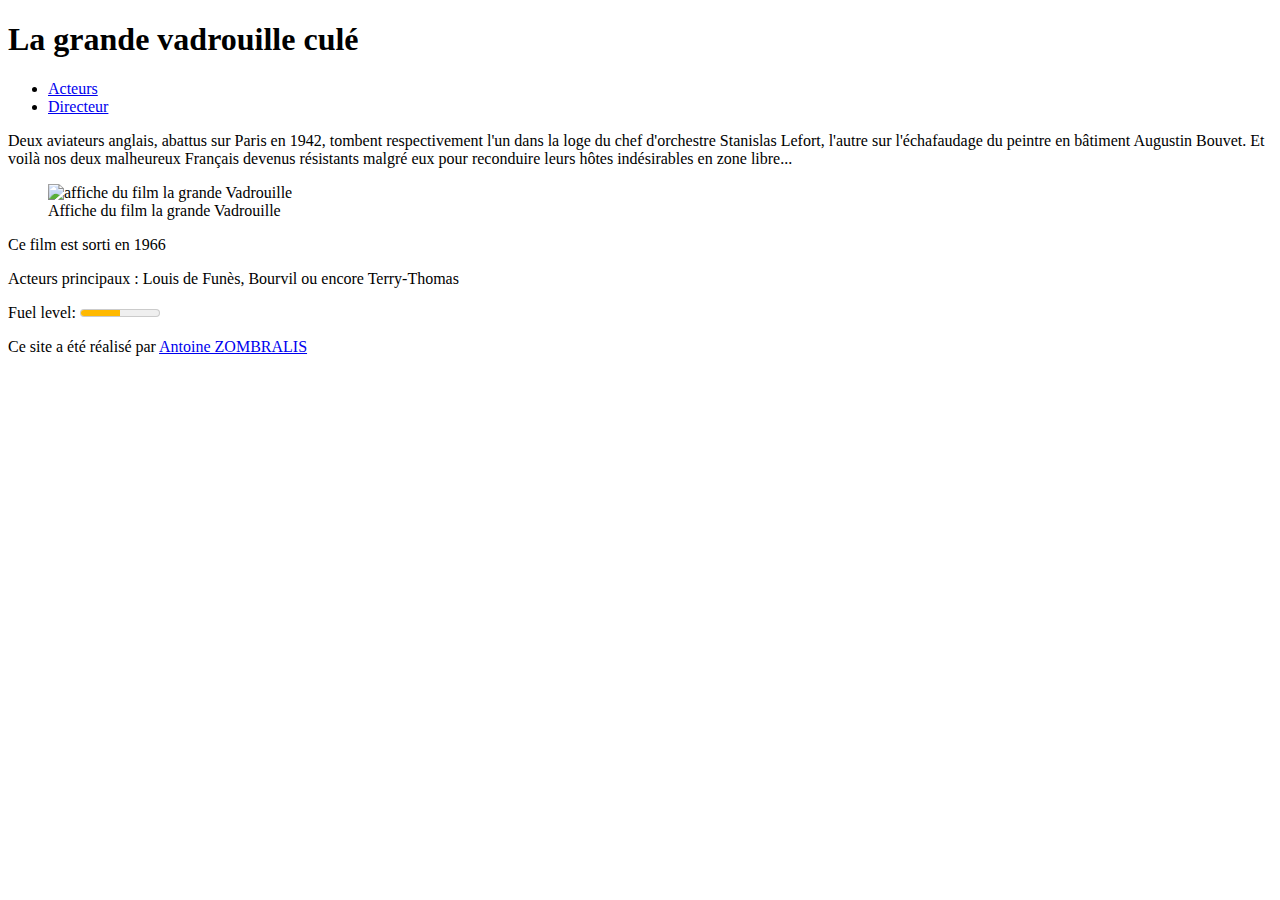
==== index.html @ 41dbbaf2 "Ajout d'index.html" ====
<!DOCTYPE html>
<html lang="fr">
    <head>
        <meta charset="utf-8">
        <meta name="viewport" content="width=device-width, initial-scale=1.0">
        <title>Un site</title>
            <link href='css/style.css' rel='stylesheet' type='text/css'>
<!--            <link href='css/reset.css' rel='stylesheet' type='text/css'>-->
    </head>
    <body>
        <header>
            <h1>La grande vadrouille culé</h1>
        </header>
        <main>
            <section class="flexbox-container">
                <aside class="flexbox-container-left">
                    <nav>
                        <ul>
                            <li><a href="actor.html">Acteurs</a></li>
                            <li><a href="director.html">Directeur</a></li>
                        </ul>
                    </nav>
                </aside>
                <article class="flexbox-container-right">
                    <p>Deux aviateurs anglais, abattus sur Paris en 1942, tombent respectivement l'un dans la loge du chef d'orchestre Stanislas Lefort, l'autre sur l'échafaudage du peintre en bâtiment Augustin Bouvet. Et voilà nos deux malheureux Français devenus résistants malgré eux pour reconduire leurs hôtes indésirables en zone libre...</p>
                    <figure>
                        <img src="images/afficheLaGrandeVadrouille.jpg" alt="affiche du film la grande Vadrouille">
                        <figcaption>Affiche du film la grande Vadrouille</figcaption>
                    </figure>
                    <p>Ce film est sorti en <time datetime="1966">1966</time></p>
                    <p>Acteurs principaux : Louis de Funès, Bourvil ou encore Terry-Thomas</p>
                    <label for="fuel">Fuel level:</label>
                    <meter id="fuel"
                           min="0" max="100"
                           low="33" high="66" optimum="80"
                           value="50">
                        at 50/100
                    </meter>
                </article>
            </section>
        </main>
        <footer>
            <p>Ce site a été réalisé par <a href="https://github.com/Antoine-Zombralis">Antoine ZOMBRALIS</a></p>
        </footer>
    </body>

</html>
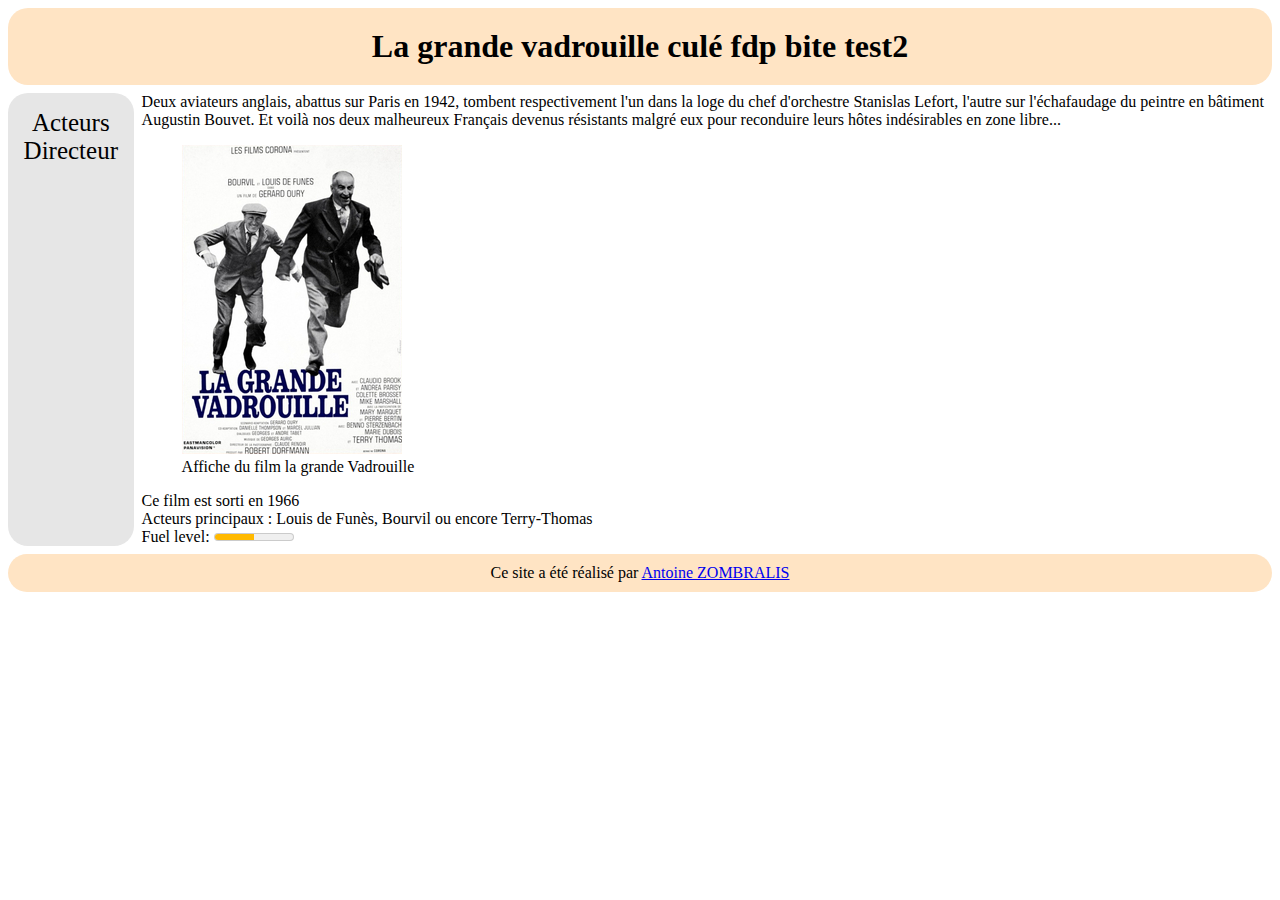
==== commit 67e069a2: "test" ====
--- a/index.html
+++ b/index.html
@@ -9,7 +9,7 @@
     </head>
     <body>
         <header>
-            <h1>La grande vadrouille culé</h1>
+            <h1>La grande vadrouille culé fdp bite test2</h1>
         </header>
         <main>
             <section class="flexbox-container">
--- a/css/style.css
+++ b/css/style.css
@@ -0,0 +1,69 @@
+body {
+    background-color: white;
+}
+
+header {
+    background-color: bisque;
+    border-radius: 20px;
+    text-align: center;
+    margin-bottom: 8px;
+}
+
+p {
+    margin-block-start: 0;
+    margin-block-end: 0;
+}
+
+h1 {
+    margin: 0;
+    padding: 20px;
+}
+
+footer {
+    background-color: bisque;
+    border-radius: 20px;
+    text-align: center;
+    margin-top: 8px;
+}
+
+footer p {
+    padding: 10px;
+}
+
+.flexbox-container {
+    display: flex;
+    flex-direction: row;
+}
+
+.flexbox-container-right {
+    width: 90%;
+}
+
+.flexbox-container-left {
+    width: 10%;
+    background-color: #e6e6e6;
+    margin-right: 8px;
+    border-radius: 20px;
+}
+
+.flexbox-container-left nav {
+    display: flex;
+    flex-direction: row;
+    justify-content: center;
+}
+
+.flexbox-container-left ul {
+    display: flex;
+    flex-direction: column;
+    list-style: none;
+    padding: 0;
+    text-align: center;
+}
+
+.flexbox-container-left a,
+.flexbox-container-left a:hover,
+.flexbox-container-left a:visited {
+    color: #000;
+    text-decoration: none;
+    font-size: 25px;
+}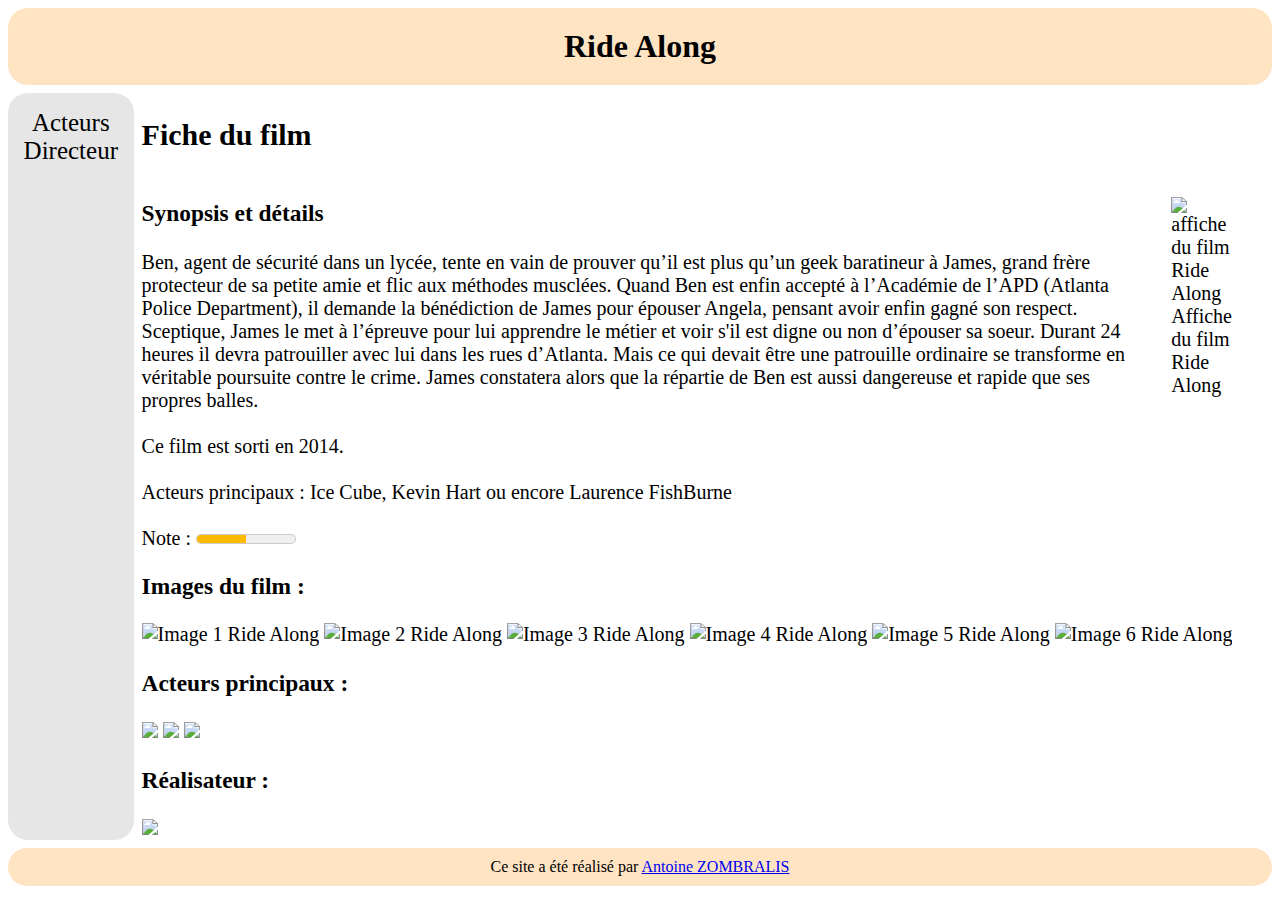
==== commit 2d19cbca: "Ajout des éléments principaux de la partie FRONT" ====
--- a/index.html
+++ b/index.html
@@ -1,48 +1,81 @@
 <!DOCTYPE html>
 <html lang="fr">
-    <head>
-        <meta charset="utf-8">
-        <meta name="viewport" content="width=device-width, initial-scale=1.0">
-        <title>Un site</title>
-            <link href='css/style.css' rel='stylesheet' type='text/css'>
-<!--            <link href='css/reset.css' rel='stylesheet' type='text/css'>-->
-    </head>
-    <body>
-        <header>
-            <h1>La grande vadrouille culé fdp bite test2</h1>
-        </header>
-        <main>
-            <section class="flexbox-container">
-                <aside class="flexbox-container-left">
-                    <nav>
-                        <ul>
-                            <li><a href="actor.html">Acteurs</a></li>
-                            <li><a href="director.html">Directeur</a></li>
-                        </ul>
-                    </nav>
-                </aside>
-                <article class="flexbox-container-right">
-                    <p>Deux aviateurs anglais, abattus sur Paris en 1942, tombent respectivement l'un dans la loge du chef d'orchestre Stanislas Lefort, l'autre sur l'échafaudage du peintre en bâtiment Augustin Bouvet. Et voilà nos deux malheureux Français devenus résistants malgré eux pour reconduire leurs hôtes indésirables en zone libre...</p>
+<head>
+    <meta charset="utf-8">
+    <meta name="viewport" content="width=device-width, initial-scale=1.0">
+    <title>Un site</title>
+    <link href='css/style.css' rel='stylesheet' type='text/css'>
+    <!--            <link href='css/reset.css' rel='stylesheet' type='text/css'>-->
+</head>
+<body>
+<header>
+    <h1><a class="siteTitle" href="index.html">Ride Along</a></h1>
+</header>
+<main>
+    <section class="flexbox-container">
+        <aside class="flexbox-container-left">
+            <nav>
+                <ul>
+                    <li><a href="actor.html">Acteurs</a></li>
+                    <li><a href="director.html">Directeur</a></li>
+                </ul>
+            </nav>
+        </aside>
+        <article class="flexbox-container-right">
+            <h2>Fiche du film</h2>
+            <div class="flexbox-container-right-primary-flex">
+                <div class="flexbox-container-right-primary-flex-first-flexbox">
+                    <div>
+                        <h3>Synopsis et détails</h3>
+                        <p>Ben, agent de sécurité dans un lycée, tente en vain de prouver qu’il est plus qu’un geek baratineur à James, grand frère protecteur de sa petite amie et flic aux méthodes musclées. Quand Ben est enfin accepté à l’Académie de l’APD (Atlanta Police Department), il demande la bénédiction de James pour épouser Angela, pensant avoir enfin gagné son respect. Sceptique, James le met à l’épreuve pour lui apprendre le métier et voir s'il est digne ou non d’épouser sa soeur. Durant 24 heures il devra patrouiller avec lui dans les rues d’Atlanta. Mais ce qui devait être une patrouille ordinaire se transforme en véritable poursuite contre le crime. James constatera alors que la répartie de Ben est aussi dangereuse et rapide que ses propres balles.</p>
+                        <br>
+                        <p>Ce film est sorti en <time datetime="2014">2014</time>.</p>
+                        <br>
+                        <p>Acteurs principaux : Ice Cube, Kevin Hart ou encore Laurence FishBurne</p>
+                        <br>
+                        <div>
+                            <label for="fuel">Note :</label>
+                            <meter id="fuel"
+                                   min="0" max="100"
+                                   low="33" high="66" optimum="80"
+                                   value="50">
+                                at 50/100
+                            </meter>
+                        </div>
+                    </div>
                     <figure>
-                        <img src="images/afficheLaGrandeVadrouille.jpg" alt="affiche du film la grande Vadrouille">
-                        <figcaption>Affiche du film la grande Vadrouille</figcaption>
+                        <img src="images/poster-RideAlong.jpg" alt="affiche du film Ride Along">
+                        <figcaption>Affiche du film Ride Along</figcaption>
                     </figure>
-                    <p>Ce film est sorti en <time datetime="1966">1966</time></p>
-                    <p>Acteurs principaux : Louis de Funès, Bourvil ou encore Terry-Thomas</p>
-                    <label for="fuel">Fuel level:</label>
-                    <meter id="fuel"
-                           min="0" max="100"
-                           low="33" high="66" optimum="80"
-                           value="50">
-                        at 50/100
-                    </meter>
-                </article>
-            </section>
-        </main>
-        <footer>
-            <p>Ce site a été réalisé par <a href="https://github.com/Antoine-Zombralis">Antoine ZOMBRALIS</a></p>
-        </footer>
-    </body>
+                </div>
+
+            </div>
+            <div>
+                <h3>Images du film :</h3>
+                <img src="images/Picture1-RideAlong.jpg" alt="Image 1 Ride Along">
+                <img src="images/Picture2-RideAlong.jpg" alt="Image 2 Ride Along">
+                <img src="images/Picture3-RideAlong.jpg" alt="Image 3 Ride Along">
+                <img src="images/Picture4-RideAlong.jpg" alt="Image 4 Ride Along">
+                <img src="images/Picture5-RideAlong.jpg" alt="Image 5 Ride Along">
+                <img src="images/Picture6-RideAlong.jpg" alt="Image 6 Ride Along">
+            </div>
+            <div>
+                <h3>Acteurs principaux :</h3>
+                <img src="images/KevinHart.jpg">
+                <img src="images/IceCube.jpg">
+                <img src="images/LaurenceFishburne.jpg">
+            </div>
+            <div>
+                <h3>Réalisateur :</h3>
+                <img src="images/TimStory.jpg">
+            </div>
+        </article>
+    </section>
+</main>
+<footer>
+    <p>Ce site a été réalisé par <a href="https://github.com/Antoine-Zombralis">Antoine ZOMBRALIS</a></p>
+</footer>
+</body>
 
 </html>
 
--- a/css/style.css
+++ b/css/style.css
@@ -30,6 +30,13 @@
     padding: 10px;
 }
 
+.siteTitle,
+.siteTitle:hover,
+.siteTitle:visited {
+    color: black;
+    text-decoration: none;
+}
+
 .flexbox-container {
     display: flex;
     flex-direction: row;
@@ -37,6 +44,18 @@
 
 .flexbox-container-right {
     width: 90%;
+    font-size: 20px;
+}
+
+.flexbox-container-right-primary-flex {
+    display: flex;
+    flex-direction: column;
+}
+
+.flexbox-container-right-primary-flex-first-flexbox {
+    display: flex;
+    flex-direction: row;
+    justify-content: center;
 }
 
 .flexbox-container-left {
